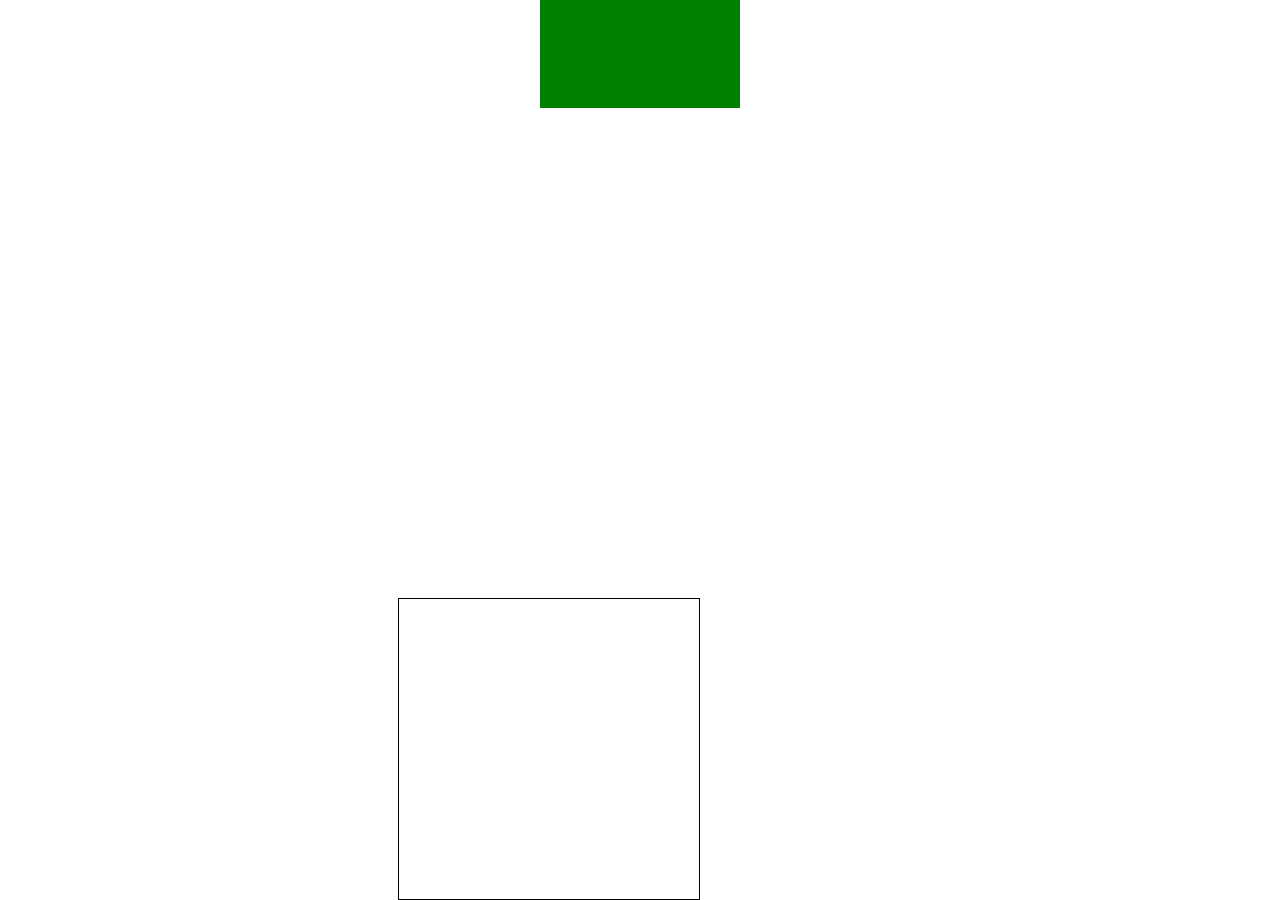
==== index.html @ 46463ca6 "initial commit" ====
<!DOCTYPE html>
<html>
<head>
<title>Zig Plugin Test</title>
 
<script src='http://cdn.zigfu.com/zigjs/zig.min.js'></script>
 
<script>

function loaded() 
	{
	var radardiv = document.getElementById('radar');
	
   	var radar = 
		{
        	onuserfound: function (user) 
			{
			var userdiv = document.createElement('div');
			userdiv.className = 'user';
			user.radarelement = userdiv; // add radarelement as a property of the user
			radardiv.appendChild(user.radarelement);
        		},
        	onuserlost: function (user) 
			{
            		radardiv.removeChild(user.radarelement);
        		},
        	ondataupdate: function (zigdata) 
			{
			for (var userid in zigdata.users) 
				{
				var user = zigdata.users[userid];
				var pos = user.position;
				var el = user.radarelement;
				var parentElement = el.parentNode;
				var zrange = 4000;
				var xrange = 4000;
				var pixelwidth = parentElement.offsetWidth;
				var pixelheight = parentElement.offsetHeight;
				var heightscale = pixelheight / zrange;
				var widthscale = pixelwidth / xrange;
				el.style.left = (((pos[0] / xrange) + 0.5) * pixelwidth - (el.offsetWidth / 2)) + "px";
				el.style.top = ((pos[2] / zrange) * pixelheight - (el.offsetHeight / 2)) + "px";
				}
		        }
		}

    // Create cursor and cursor dom element
    var c = zig.controls.Cursor();
    var ce = document.createElement('div');
    ce.id = 'mycursor';
    document.body.appendChild(ce);
     
    // 1. show/hide cursor on session start/end
    zig.singleUserSession.addEventListener('sessionstart', function(focusPosition) {
    	ce.style.display = 'block';
    });
    zig.singleUserSession.addEventListener('sessionend', function() {
    	ce.style.display = 'none';
    });
     
    // 2. move the cursor element on cursor move
    c.addEventListener('move', function(cursor) {
    	ce.style.left = (c.x * window.innerWidth - (ce.offsetWidth / 2)) + "px";
    	ce.style.top = (c.y * window.innerHeight - (ce.offsetHeight / 2)) + "px";
    });
     


var steadyDetector = zig.controls.SteadyDetector();
steadyDetector.addEventListener('steady', function(sd) {
	console.log('SteadyDetector: Steady');
	ce.classList.add('pushed');
});
steadyDetector.addEventListener('unsteady', function(sd) {
	console.log('SteadyDetector: Unsteady');
	ce.classList.remove('pushed');
});
zig.singleUserSession.addListener(steadyDetector);

 	zig.singleUserSession.addListener(c);
	zig.addListener(radar);
	};


	document.addEventListener('DOMContentLoaded', loaded, false);
 
</script>
 
</head>
<body>
<style>
    div#radar 
    {
        width: 300px;
        height: 300px;
        border: 1px solid black;
        overflow: hidden;
	position: fixed;
	bottom: 0px;
        margin-left: 390px; /* centered at res = 1080px */
    }

    div.user 
    {
        position: relative;
        width: 30px;
        height: 30px;
        background-color: blue;
    }

    #mycursor {
    	position: fixed;
    	display : none;
    	width : 40px;
    	height : 40px;
    	background-color : blue;
    }
     
    #mycursor.pushed {
    	background-color: red;
    }

    div#link
    {
        width: 200px;
	height: 200px;
	background-color: green;
        margin-left: auto;
        margin-right: auto;
        margin-top:-100px;
     }
</style>

<div id="radar"></div>

<div id="link"></div>
 
</body>
</html>
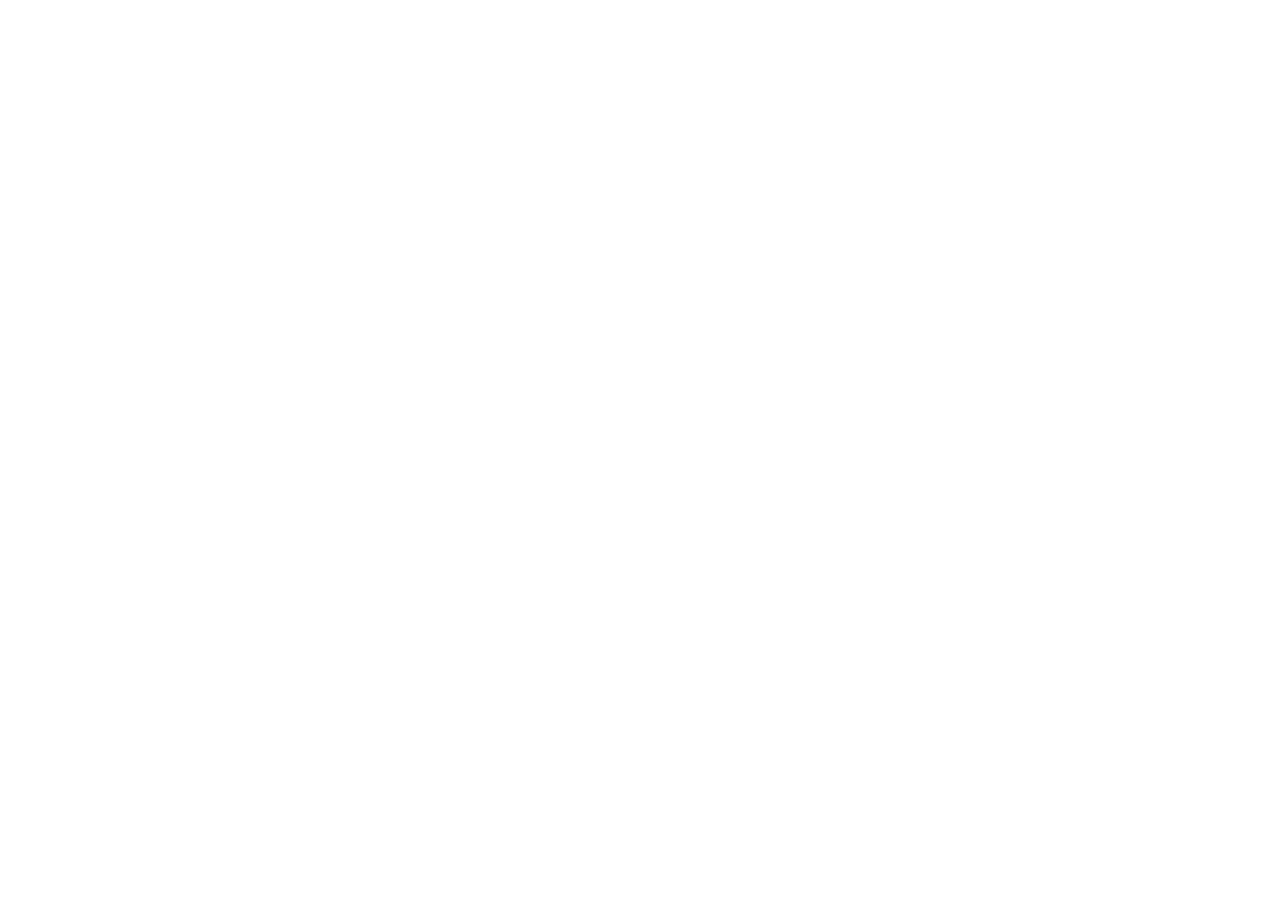
==== commit 4e42789a: "moving CSS and JS" ====
--- a/index.html
+++ b/index.html
@@ -1,8 +1,10 @@
 <!DOCTYPE html>
 <html>
 <head>
-<title>Zig Plugin Test</title>
- 
+<title>Zigfu Kinect Test</title>
+
+<link href="./css/style.css" type="text/css" rel="stylesheet">
+
 <script src='http://cdn.zigfu.com/zigjs/zig.min.js'></script>
  
 <script>
@@ -88,48 +90,6 @@
  
 </head>
 <body>
-<style>
-    div#radar 
-    {
-        width: 300px;
-        height: 300px;
-        border: 1px solid black;
-        overflow: hidden;
-	position: fixed;
-	bottom: 0px;
-        margin-left: 390px; /* centered at res = 1080px */
-    }
-
-    div.user 
-    {
-        position: relative;
-        width: 30px;
-        height: 30px;
-        background-color: blue;
-    }
-
-    #mycursor {
-    	position: fixed;
-    	display : none;
-    	width : 40px;
-    	height : 40px;
-    	background-color : blue;
-    }
-     
-    #mycursor.pushed {
-    	background-color: red;
-    }
-
-    div#link
-    {
-        width: 200px;
-	height: 200px;
-	background-color: green;
-        margin-left: auto;
-        margin-right: auto;
-        margin-top:-100px;
-     }
-</style>
 
 <div id="radar"></div>
 
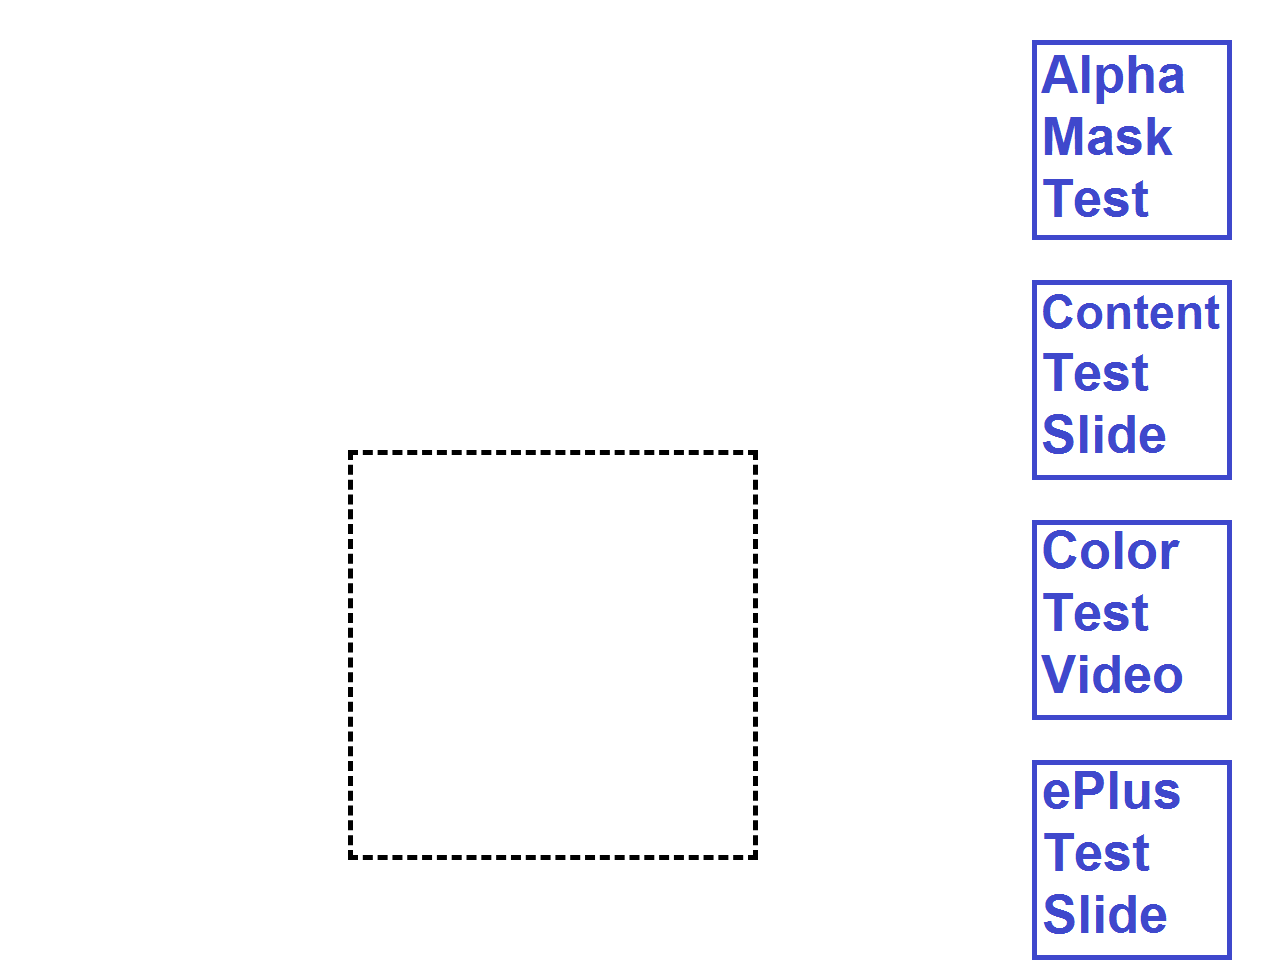
==== commit cf14d850: "testing and bufixing" ====
--- a/index.html
+++ b/index.html
@@ -3,97 +3,24 @@
 <head>
 <title>Zigfu Kinect Test</title>
 
+<script src='http://cdn.zigfu.com/zigjs/zig.min.js'></script>
+<script src="./js/kinectController.js"></script>
+<script src="./js/clickEventFire.js"></script>
+
 <link href="./css/style.css" type="text/css" rel="stylesheet">
-
-<script src='http://cdn.zigfu.com/zigjs/zig.min.js'></script>
- 
-<script>
-
-function loaded() 
-	{
-	var radardiv = document.getElementById('radar');
-	
-   	var radar = 
-		{
-        	onuserfound: function (user) 
-			{
-			var userdiv = document.createElement('div');
-			userdiv.className = 'user';
-			user.radarelement = userdiv; // add radarelement as a property of the user
-			radardiv.appendChild(user.radarelement);
-        		},
-        	onuserlost: function (user) 
-			{
-            		radardiv.removeChild(user.radarelement);
-        		},
-        	ondataupdate: function (zigdata) 
-			{
-			for (var userid in zigdata.users) 
-				{
-				var user = zigdata.users[userid];
-				var pos = user.position;
-				var el = user.radarelement;
-				var parentElement = el.parentNode;
-				var zrange = 4000;
-				var xrange = 4000;
-				var pixelwidth = parentElement.offsetWidth;
-				var pixelheight = parentElement.offsetHeight;
-				var heightscale = pixelheight / zrange;
-				var widthscale = pixelwidth / xrange;
-				el.style.left = (((pos[0] / xrange) + 0.5) * pixelwidth - (el.offsetWidth / 2)) + "px";
-				el.style.top = ((pos[2] / zrange) * pixelheight - (el.offsetHeight / 2)) + "px";
-				}
-		        }
-		}
-
-    // Create cursor and cursor dom element
-    var c = zig.controls.Cursor();
-    var ce = document.createElement('div');
-    ce.id = 'mycursor';
-    document.body.appendChild(ce);
-     
-    // 1. show/hide cursor on session start/end
-    zig.singleUserSession.addEventListener('sessionstart', function(focusPosition) {
-    	ce.style.display = 'block';
-    });
-    zig.singleUserSession.addEventListener('sessionend', function() {
-    	ce.style.display = 'none';
-    });
-     
-    // 2. move the cursor element on cursor move
-    c.addEventListener('move', function(cursor) {
-    	ce.style.left = (c.x * window.innerWidth - (ce.offsetWidth / 2)) + "px";
-    	ce.style.top = (c.y * window.innerHeight - (ce.offsetHeight / 2)) + "px";
-    });
-     
-
-
-var steadyDetector = zig.controls.SteadyDetector();
-steadyDetector.addEventListener('steady', function(sd) {
-	console.log('SteadyDetector: Steady');
-	ce.classList.add('pushed');
-});
-steadyDetector.addEventListener('unsteady', function(sd) {
-	console.log('SteadyDetector: Unsteady');
-	ce.classList.remove('pushed');
-});
-zig.singleUserSession.addListener(steadyDetector);
-
- 	zig.singleUserSession.addListener(c);
-	zig.addListener(radar);
-	};
-
-
-	document.addEventListener('DOMContentLoaded', loaded, false);
- 
-</script>
  
 </head>
 <body>
 
 <div id="radar"></div>
 
-<div id="link"></div>
- 
+<div id="bubble1" onclick="location.href='./alpha-mask-test.html'"></div>
+
+<div id="bubble2" onclick="location.href='./content-test.html'"></div>
+
+<div id="bubble3" onclick="location.href='./4k-video-test.html'"></div>
+
+<div id="bubble4" onclick="location.href='./eplus-test.html'"></div>
+
 </body>
 </html>--- a/css/style.css
+++ b/css/style.css
@@ -0,0 +1,102 @@
+body {
+    overflow: hidden;
+}
+
+/* CONTROLS */
+
+div#radar {
+	width: 400px;
+	height: 400px;
+	border: dashed black 5px;
+    background-color: #FFF;
+	overflow: hidden;
+	position: fixed;
+	bottom: 0px;
+	margin-left: 340px; /* centered at res = 1080px */
+	margin-bottom: 40px;
+    z-index: 90;
+}
+
+div.user {
+	position: relative;
+	width: 30px;
+	height: 30px;
+	background-color:#779E27;
+    z-index: 89;
+}
+
+#mycursor {
+	position: fixed;
+	display: none;
+	width: 40px;
+	height: 40px;
+	background-color: blue;
+    z-index: 97;
+    }
+     
+#mycursor.steady {
+	background-color: violet;
+}
+
+/* CONTENT */
+
+div#bubble1 {
+	width: 200px;
+	height: 200px;
+	background-image: url(../gfx/alpha-button.png);
+	margin-left: auto;
+	margin-right: 40px;
+	margin-top: 40px;
+    z-index: 60;
+}
+
+div#bubble2 {
+	width: 200px;
+	height: 200px;
+	background-image: url(../gfx/content-button.png);
+	margin-left: auto;
+	margin-right: 40px;
+	margin-top: 40px;
+    z-index: 60;
+}
+
+div#bubble3 {
+	width: 200px;
+	height: 200px;
+	background-image: url(../gfx/4k-button.png);
+	margin-left: auto;
+	margin-right: 40px;
+	margin-top: 40px;
+    z-index: 60;
+}
+
+div#bubble4 {
+	width: 200px;
+	height: 200px;
+	background-image: url(../gfx/eplus-button.png);
+	margin-left: auto;
+	margin-right: 40px;
+	margin-top: 40px;
+    z-index: 60;
+}
+
+div#close {
+	width: 100px;
+	height: 100px;
+	background-image: url(../gfx/close-button.png);
+	margin-left: 40px;
+	margin-right: auto;
+	margin-top: 40px;
+    z-index: 60;
+    position: absolute;
+}
+
+/* VIDEO */
+
+video.colortest {
+    top: 0;
+    left: -1600px;
+    height: 1920px;
+    position: absolute;
+    z-index: 30;
+}